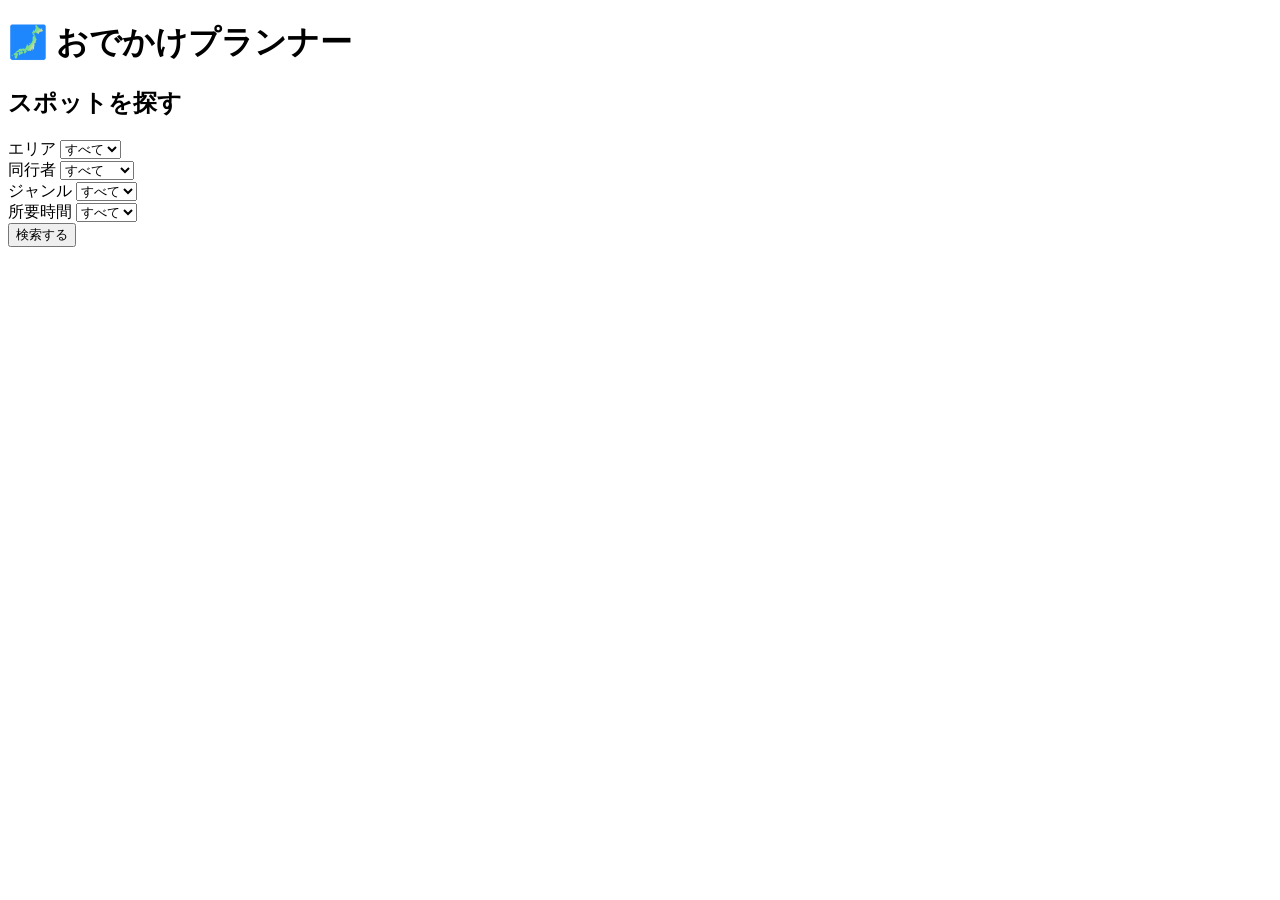
==== templates/index.html @ 2984144b "初回コミット" ====
<!DOCTYPE html>
<html lang="ja">
<head>
  <meta charset="UTF-8">
  <meta name="viewport" content="width=device-width, initial-scale=1.0">
  <title>おでかけプランナー</title>
  <link rel="stylesheet" href="{{ url_for('static', filename='style.css') }}">
  <link href="https://fonts.googleapis.com/css2?family=Noto+Sans+JP:wght@300;400;500;700&display=swap" rel="stylesheet">
</head>
<body>
  <header>
    <h1>🗾 おでかけプランナー</h1>
  </header>

  <div class="container">
    <h2>スポットを探す</h2>
    <form action="/search" method="GET">
      <div>
        <label>エリア</label>
        <select name="city">
          <option value="">すべて</option>
          <option value="富山市">富山市</option>
          <option value="立山町">立山町</option>
          <option value="黒部市">黒部市</option>
        </select>
      </div>
      <div>
        <label>同行者</label>
        <select name="companion">
          <option value="">すべて</option>
          <option value="家族">家族</option>
          <option value="カップル">カップル</option>
          <option value="友人">友人</option>
          <option value="一人">一人</option>
        </select>
      </div>
      <div>
        <label>ジャンル</label>
        <select name="genre">
          <option value="">すべて</option>
          <option value="自然">自然</option>
          <option value="文化">文化</option>
          <option value="グルメ">グルメ</option>
        </select>
      </div>
      <div>
        <label>所要時間</label>
        <select name="duration">
          <option value="">すべて</option>
          <option value="1時間">1時間</option>
          <option value="2時間">2時間</option>
          <option value="半日">半日</option>
          <option value="1日">1日</option>
        </select>
      </div>
      <button type="submit">検索する</button>
    </form>
  </div>
</body>
</html>
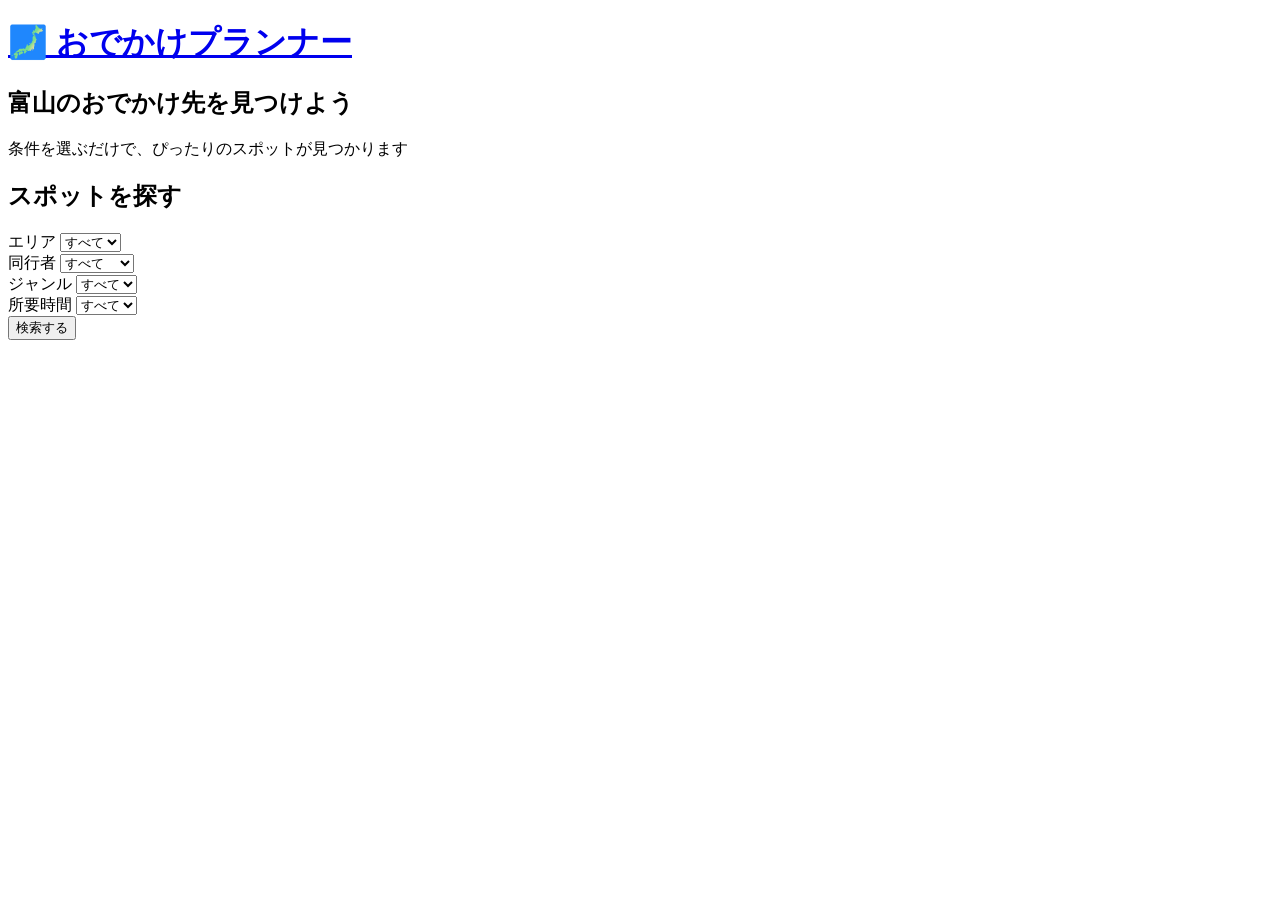
==== commit 803957fd: "デザイン改善" ====
--- a/templates/index.html
+++ b/templates/index.html
@@ -9,52 +9,66 @@
 </head>
 <body>
   <header>
-    <h1>🗾 おでかけプランナー</h1>
+    <a href="/"><h1>🗾 おでかけプランナー</h1></a>
   </header>
 
+  <div class="hero">
+    <h2>富山のおでかけ先を見つけよう</h2>
+    <p>条件を選ぶだけで、ぴったりのスポットが見つかります</p>
+  </div>
+
   <div class="container">
-    <h2>スポットを探す</h2>
-    <form action="/search" method="GET">
-      <div>
-        <label>エリア</label>
-        <select name="city">
-          <option value="">すべて</option>
-          <option value="富山市">富山市</option>
-          <option value="立山町">立山町</option>
-          <option value="黒部市">黒部市</option>
-        </select>
-      </div>
-      <div>
-        <label>同行者</label>
-        <select name="companion">
-          <option value="">すべて</option>
-          <option value="家族">家族</option>
-          <option value="カップル">カップル</option>
-          <option value="友人">友人</option>
-          <option value="一人">一人</option>
-        </select>
-      </div>
-      <div>
-        <label>ジャンル</label>
-        <select name="genre">
-          <option value="">すべて</option>
-          <option value="自然">自然</option>
-          <option value="文化">文化</option>
-          <option value="グルメ">グルメ</option>
-        </select>
-      </div>
-      <div>
-        <label>所要時間</label>
-        <select name="duration">
-          <option value="">すべて</option>
-          <option value="1時間">1時間</option>
-          <option value="2時間">2時間</option>
-          <option value="半日">半日</option>
-          <option value="1日">1日</option>
-        </select>
-      </div>
-      <button type="submit">検索する</button>
-    </form>
+    <div class="search-card">
+      <h2>スポットを探す</h2>
+      <form action="/search" method="GET">
+        <div class="form-grid">
+          <div>
+            <label>エリア</label>
+            <select name="city">
+              <option value="">すべて</option>
+              <option value="富山市">富山市</option>
+              <option value="高岡市">高岡市</option>
+              <option value="立山町">立山町</option>
+              <option value="黒部市">黒部市</option>
+              <option value="氷見市">氷見市</option>
+              <option value="砺波市">砺波市</option>
+              <option value="南砺市">南砺市</option>
+              <option value="射水市">射水市</option>
+            </select>
+          </div>
+          <div>
+            <label>同行者</label>
+            <select name="companion">
+              <option value="">すべて</option>
+              <option value="家族">家族</option>
+              <option value="カップル">カップル</option>
+              <option value="友人">友人</option>
+              <option value="一人">一人</option>
+            </select>
+          </div>
+          <div>
+            <label>ジャンル</label>
+            <select name="genre">
+              <option value="">すべて</option>
+              <option value="自然">自然</option>
+              <option value="文化">文化</option>
+              <option value="グルメ">グルメ</option>
+            </select>
+          </div>
+          <div>
+            <label>所要時間</label>
+            <select name="duration">
+              <option value="">すべて</option>
+              <option value="1時間">1時間</option>
+              <option value="2時間">2時間</option>
+              <option value="半日">半日</option>
+              <option value="1日">1日</option>
+            </select>
+          </div>
+        </div>
+        <button type="submit">検索する</button>
+      </form>
+    </div>
   </div>
 </body>
 </html>
